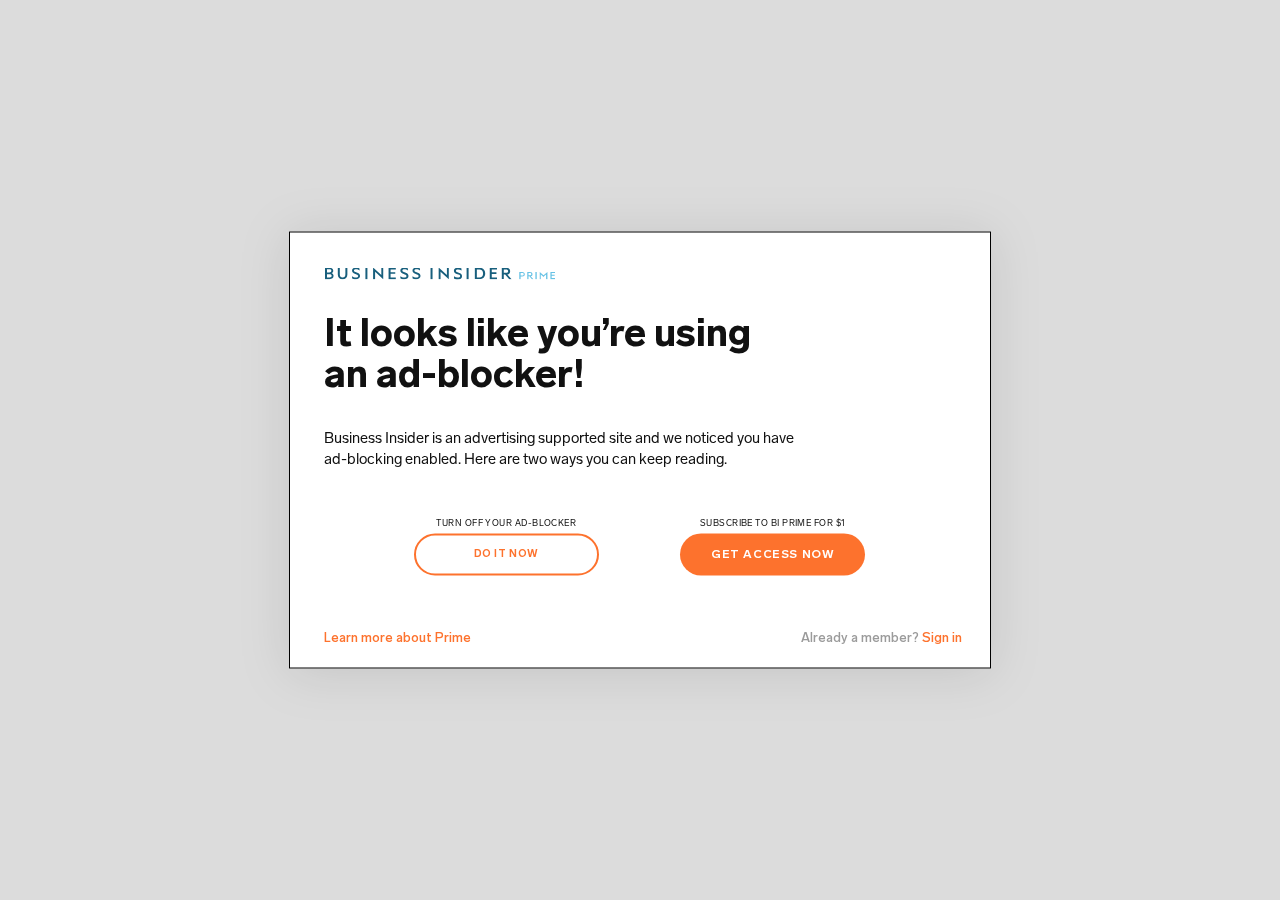
==== business-insider/index.html @ 1d27469c "Add files via upload" ====
<!DOCTYPE html>
<html lang="en">
  <head>
    <meta charset="UTF-8" />
    <meta name="viewport" content="width=device-width, initial-scale=1.0" />
    <link rel="stylesheet" href="css/main.css" />
    <title>Business Insider</title>
  </head>
  <body>
    <div class="checkout">
      <img
        class="checkout__logo"
        src="img/logo.svg"
        alt="business insider logo"
      />
      <p class="checkout__title">
        It looks like you’re using <br />
        an ad-blocker!
      </p>
      <p class="checkout__discription">
        Business Insider is an advertising supported site and we noticed you
        have <br> ad-blocking enabled. Here are two ways you can keep reading.
      </p>
      <div class="checkout__buttons">
        <div class="checkout__disable">
          <p class="checkout__text-option">turn off your ad-blocker</p>
          <button class="checkout__turn-off">do it now</button>
        </div>
        <div class="checkout__get">
          <p class="checkout__text-option">subscribe to bi prime for $1</p>
          <button class="checkout__get-now">get access now</button>
        </div>
      </div>
      <div class="checkout__more">
        <p class="checkout__learn">Learn more about Prime</p>
        <p class="checkout__member">
          Already a member? <span class="checkout__sign-in">Sign in</span>
        </p>
      </div>
    </div>
  </body>
</html>
---- business-insider/css/main.css ----
@import url("fonts.css");

p {
  margin: 0;
  padding: 0;
}

body {
  margin: 0;
  background-color: gainsboro;
}

.checkout {
  position: absolute;
  top: 50%;
  left: 50%;
  transform: translate(-50%, -50%);
  width: 700px;
  height: 400px;
  background-color: white;
  filter: drop-shadow(0px 4px 25px rgba(0, 0, 0, 0.1));
  border: 1px solid #000000;
  padding-top: 35px;
}

.checkout__logo {
  margin: 0px 0px 32px 35px;
}

.checkout__title {
  font-family: "Lab Grotesque Black";
  font-size: 38px;
  line-height: 41px;
  color: #111111;

  margin-left: 34px;
  margin-bottom: 30px;
}

.checkout__discription {
  font-family: "Lab Grotesque Regular";
  font-size: 15px;
  line-height: 21px;
  color: #111111;

  margin-left: 34px;
  margin-bottom: 47px;
}

.checkout__buttons {
  display: flex;
  justify-content: space-between;
  width: 451px;
  margin-left: 124px;
  margin-bottom: 47px;
}

.checkout__text-option {
  font-family: "Lab Grotesque Regular";
  font-size: 9px;
  line-height: 12px;
  text-align: center;
  letter-spacing: 0.05em;
  text-transform: uppercase;
  color: #111111;

  margin-bottom: 5px;
}

.checkout__turn-off {
  font-family: "Lab Grotesque Bold";
  font-size: 11px;
  line-height: 12px;
  text-align: center;
  letter-spacing: 0.05em;
  text-transform: uppercase;
  color: #fd722d;

  width: 184.65px;
  height: 42px;
  background: #ffffff;
  border: 2px solid #fd722d;
  box-sizing: border-box;
  border-radius: 50px;
}

.checkout__get-now {
  font-family: "Lab Grotesque Bold";
  font-size: 12px;
  line-height: 12px;
  text-align: center;
  letter-spacing: 0.05em;
  text-transform: uppercase;
  color: #ffffff;

  width: 184.65px;
  height: 42px;
  background: #fd722d;
  border-radius: 50px;
  border: 0;
}

.checkout__more {
  display: flex;
  justify-content: space-between;
  width: 638px;
  margin-left: 34px;
}

.checkout__learn {
  font-family: "Lab Grotesque Medium";
  font-size: 13px;
  line-height: 32px;
  text-align: center;
  color: #fd722d;
}

.checkout__member {
  font-family: "Lab Grotesque Medium";
  font-size: 13px;
  line-height: 32px;
  text-align: center;
  color: #9b9b9b;
}

.checkout__sign-in {
  color: #fd722d;
}

:focus {
  outline-style: none;
  outline-width: 0px !important;
  outline-color: none !important;
}

@media (max-width: 700px) {
  .checkout {
    width: 85%;
    height: 76%;
    padding: 20px;
    padding-bottom: 10px;
    overflow: auto;
  }

  .checkout__logo{
    margin-left: 0px;
  }
  .checkout__title {
    font-size: 30px;
    margin-left: 0px;
  }

  .checkout__discription {
    margin-left: 0px;
  }

  .checkout__buttons {
    flex-direction: column;
    align-items: center;
    width: auto;
    margin-left: 0;
  }

  .checkout__turn-off {
    margin-bottom: 10px;
  }

  .checkout__more {
    flex-direction: column;
    align-items: center;
    width: auto;
    margin-left: 0px;
  }
}
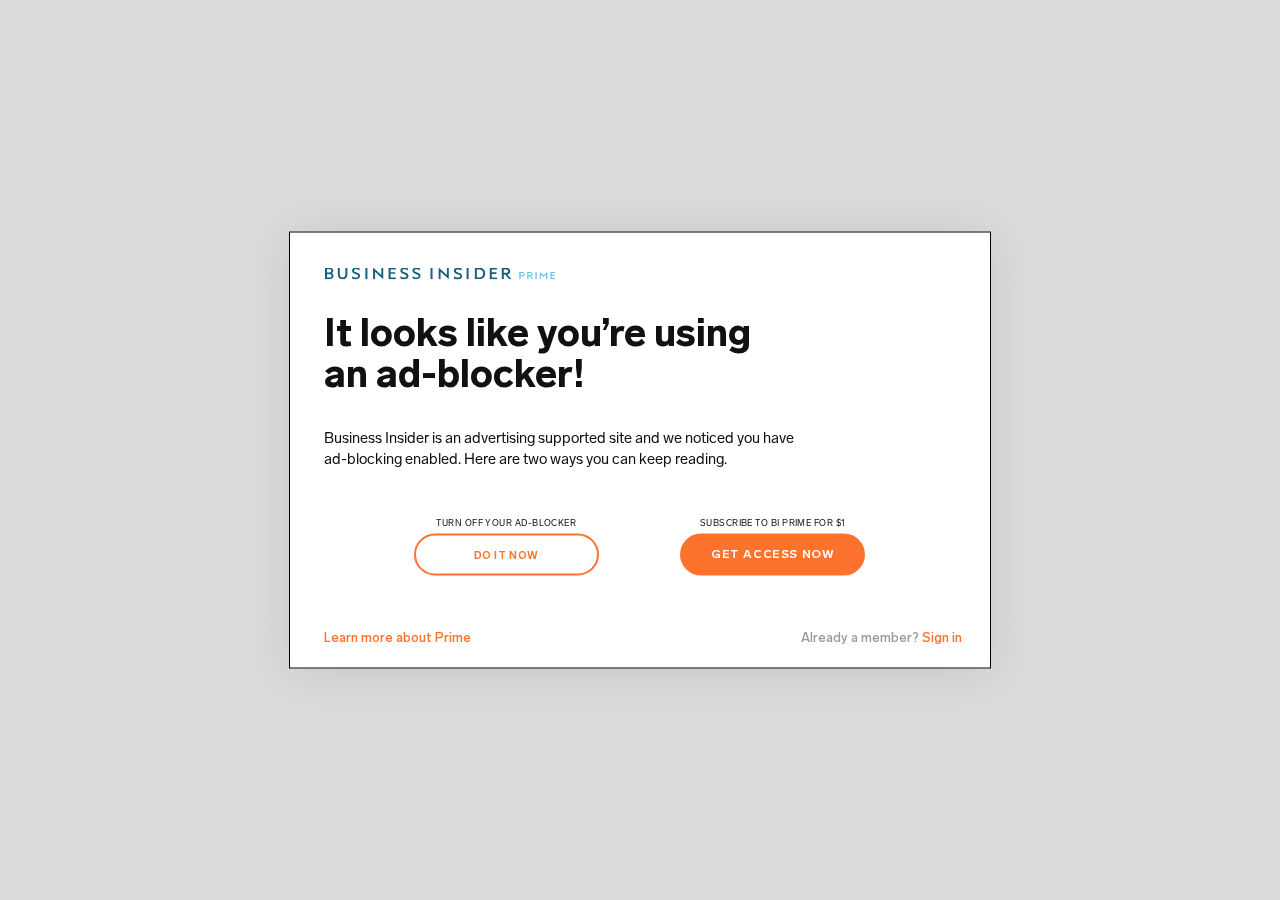
==== commit 4b5f2526: "Add files via upload" ====
--- a/business-insider/index.html
+++ b/business-insider/index.html
@@ -32,9 +32,9 @@
         </div>
       </div>
       <div class="checkout__more">
-        <p class="checkout__learn">Learn more about Prime</p>
+        <a href="" class="checkout__learn">Learn more about Prime</a>
         <p class="checkout__member">
-          Already a member? <span class="checkout__sign-in">Sign in</span>
+          Already a member? <a href="" class="checkout__sign-in">Sign in</a>
         </p>
       </div>
     </div>
--- a/business-insider/css/main.css
+++ b/business-insider/css/main.css
@@ -82,6 +82,7 @@
   border: 2px solid #fd722d;
   box-sizing: border-box;
   border-radius: 50px;
+  padding: 15px 20px;
 }
 
 .checkout__get-now {
@@ -98,6 +99,7 @@
   background: #fd722d;
   border-radius: 50px;
   border: 0;
+  padding: 15px 20px;
 }
 
 .checkout__more {
@@ -108,6 +110,8 @@
 }
 
 .checkout__learn {
+  text-decoration: none;
+
   font-family: "Lab Grotesque Medium";
   font-size: 13px;
   line-height: 32px;
@@ -124,6 +128,8 @@
 }
 
 .checkout__sign-in {
+  text-decoration: none;
+
   color: #fd722d;
 }
 
@@ -133,16 +139,52 @@
   outline-color: none !important;
 }
 
+.checkout__learn:after {
+  background-color: #fd722d;
+  display: block;
+  content: "";
+  height: 1px;
+  width: 0%;
+  transition: width 0.3s ease-in-out;
+}
+.checkout__learn:hover:after,
+.checkout__learn:focus:after {
+  width: 100%;
+}
+
+.checkout__sign-in:after {
+  background-color: #fd722d;
+  display: block;
+  content: "";
+  height: 1px;
+  width: 0%;
+  transition: width 0.3s ease-in-out;
+}
+.checkout__sign-in:hover:after,
+.checkout__sign-in:focus:after {
+  width: 100%;
+}
+
+.checkout__get-now:hover {
+  background-color: #ff5500;
+  transition: background-color 0.3s linear;
+}
+
+.checkout__turn-off:hover {
+  background-color: gainsboro;
+  transition: background-color 0.3s linear;
+}
+
 @media (max-width: 700px) {
   .checkout {
     width: 85%;
-    height: 76%;
+    height: 73%;
     padding: 20px;
     padding-bottom: 10px;
     overflow: auto;
   }
 
-  .checkout__logo{
+  .checkout__logo {
     margin-left: 0px;
   }
   .checkout__title {
